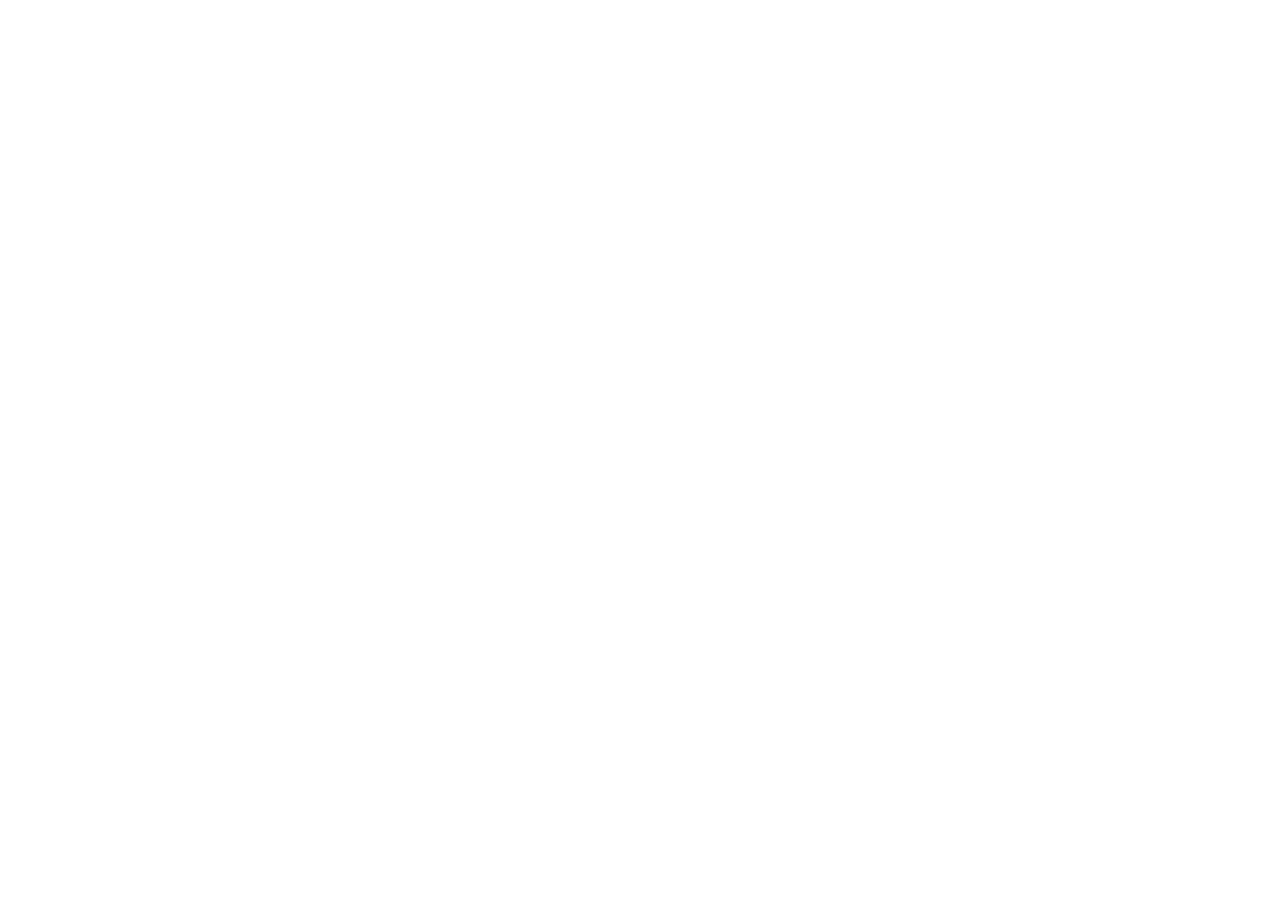
==== export/notes/on_webcomponents.html @ e6d5998e "Setting up a landing page using web components" ====
<!DOCTYPE html>
<html>
<head>
  <title>mayanksinghal.dev</title>
  <link rel="shortcut icon" href="/assets/favicon.png">
  <link rel="stylesheet" href="/assets/main.css">
  <link rel="stylesheet" href="/assets/common.css">

  <script type="module" src="/assets/components/page.js"></script>
</head>
<body>
    <ms-page commonstyle="/assets/common.css" title="On Web Components">
        <div slot="content"></div>
    </ms-page>
</body>
</html>
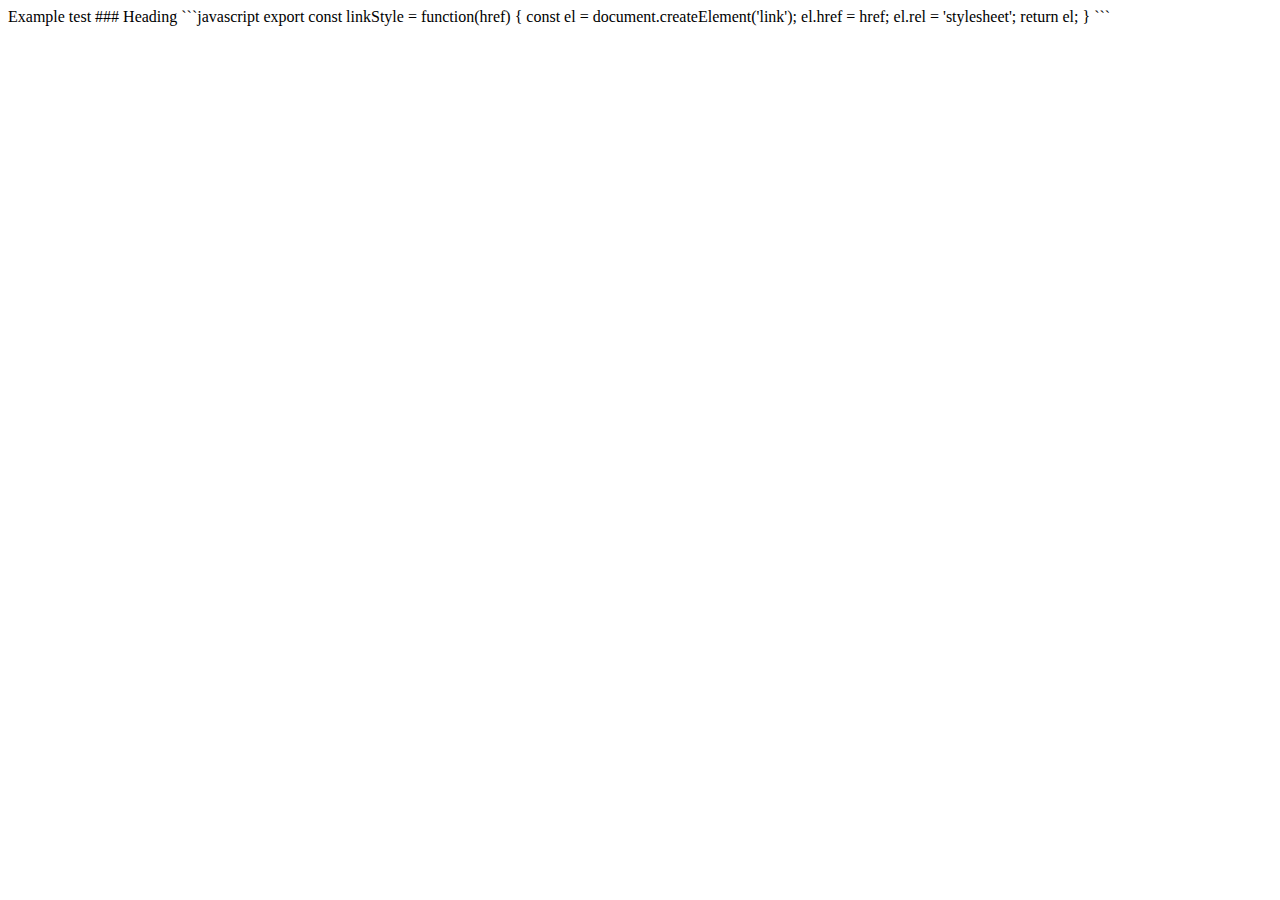
==== commit 69b66966: "Adds a ms-markdown webcomponent that will allow write content more easily." ====
--- a/export/notes/on_webcomponents.html
+++ b/export/notes/on_webcomponents.html
@@ -7,10 +7,25 @@
   <link rel="stylesheet" href="/assets/common.css">
 
   <script type="module" src="/assets/components/page.js"></script>
+  <script type="module" src="/assets/components/markdown.js"></script>
 </head>
 <body>
     <ms-page commonstyle="/assets/common.css" title="On Web Components">
-        <div slot="content"></div>
+        <ms-markdown slot="content">
+
+Example test
+
+### Heading
+
+```javascript
+export const linkStyle = function(href) {
+    const el = document.createElement('link');
+    el.href = href;
+    el.rel = 'stylesheet';
+    return el;
+}
+```
+        </ms-markdown>
     </ms-page>
 </body>
 </html>
